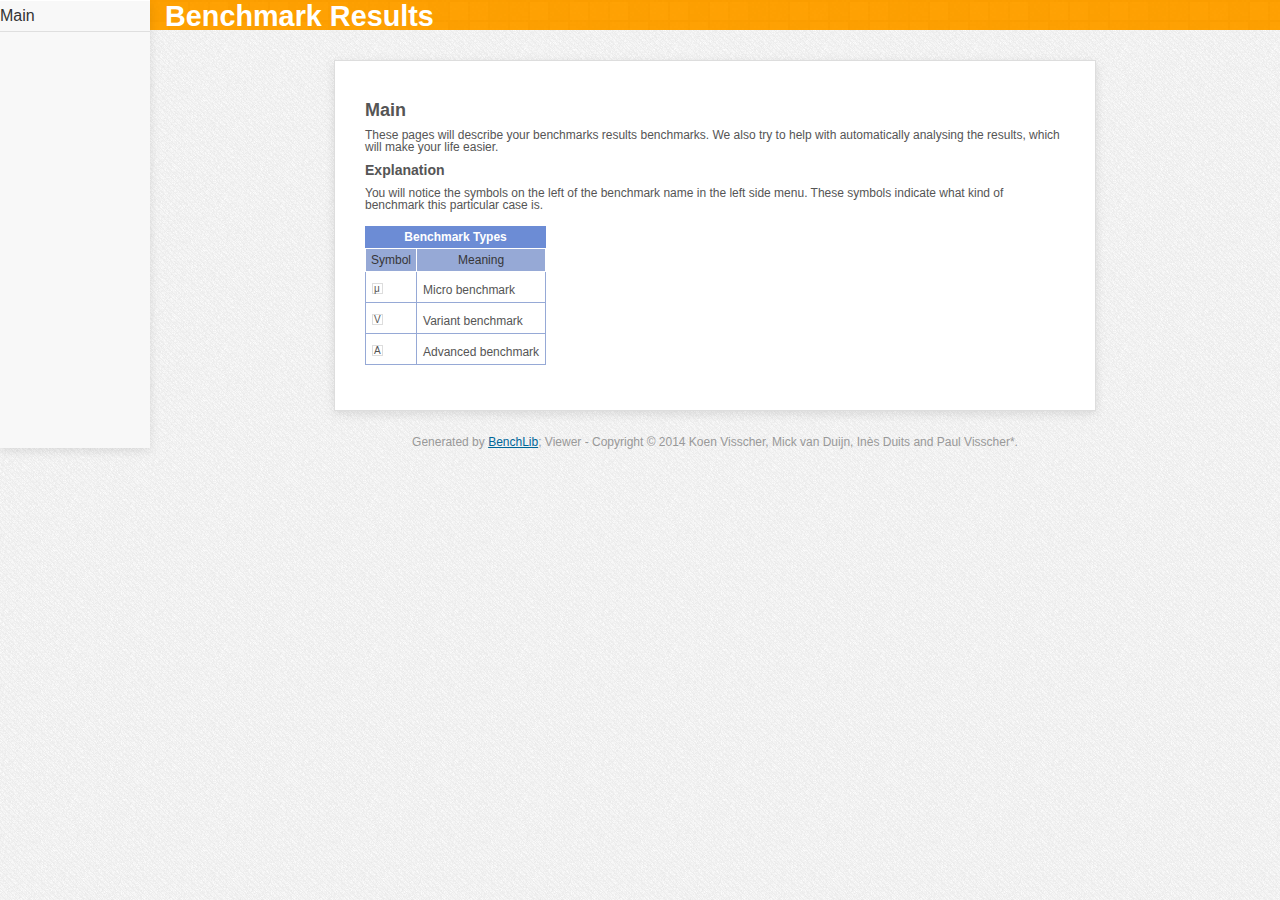
==== viewer/index.html @ 8b92ff2b "Initial commit" ====
﻿<!DOCTYPE HTML>
<html>
<head>
	<title>Benchmark Results</title>
	<meta http-equiv="Content-Type" content="text/html; charset=utf-8">
	<link href="css/cssreset.css" rel="stylesheet" type="text/css">
	<link href="css/stylesheet.css" rel="stylesheet" type="text/css">
	<script language="javascript" type="text/javascript" src="data.js"></script>
	<script language="javascript" type="text/javascript" src="js/jquery.js"></script>
	<script language="javascript" type="text/javascript" src="js/benchviewer.js"></script>
	<script language="javascript" type="text/javascript" src="js/jquery-ui-1.10.4.min.js"></script>
	<script language="javascript" type="text/javascript" src="js/jquery.dotdotdot.min.js"></script>
	<script language="javascript" type="text/javascript" src="js/fusioncharts.js"></script>
    <script language="javascript" type="text/javascript" src="js/fusionCharts.jqueryplugin.js"></script>
</head>
<body>
	<div id="topBar">
		<h1>Benchmark Results</h1>
	</div>
	<div id="tabs">
		<div id="sideMenu">
			<ul>
				<li>
					<a href="#Main">Main</a>
				</li>
			</ul>
		</div>
		<div id="contentContainer">
			<div id="content">
				<div id="Main">
					<div>
						<h2>Main</h2>
						These pages will describe your benchmarks results benchmarks. We also try to help with automatically analysing the results, which will make your life easier.
						
						<h3>Explanation</h3>
						
						You will notice the symbols on the left of the benchmark name in the left side menu. These symbols indicate what kind of benchmark this particular case is.
						<table>
							<caption>Benchmark Types</caption>
							<tbody>
								<tr>
									<th>
										Symbol
									</th>
									<th>
										Meaning
									</th>
								</tr>
								<tr>
									<td>
										<span class="benchmarkInd">&mu;</span>
									</td>
									<td>
										Micro benchmark
									</td>
								</tr>
								<tr>
									<td>
									<span class="benchmarkInd">V</span>
									</td>
									<td>
										Variant benchmark
									</td>
								</tr>
								<tr>
									<td>
									<span class="benchmarkInd">A</span>
									</td>
									<td>
										Advanced benchmark
									</td>
								</tr>
							</tbody>
						</table>
					</div>
				</div>
			</div>
			<div id="footer">
				Generated by <a href="#">BenchLib</a>; Viewer - Copyright © 2014 Koen Visscher, Mick van Duijn, Inès Duits and Paul Visscher*.
			</div>
		</div>
	</div>
	

	
<script type="text/javascript">

$(function() {
	
	var benchmarks = {};
	benchmarks.groupNames = [];
	benchmarks.groups = {};
	benchmarks.dates = [];
	
	for ( var i = 0; i < benchmarkData.data.length; ++i )
	{
		var current = benchmarkData.data[i];
		
		var mode = current.mode;
		var date = current.time;
		
		if ( i == 0 )
		{
			benchmarks.currentDate = date;
		}
		
		benchmarks.dates.push( date );
		
		for ( var j = 0; j < current.groups.length; ++j )
		{
			AddGroup( benchmarks, current.groups[j] );
		}
		
		ParseMicroBenchmarks( benchmarks, current.micro, date, mode );
	}
	
	RenderMenu( benchmarks );
	RenderPages( benchmarks );	
	RenderAllPlots();
});
</script>
</body>
</html>
---- viewer/css/cssreset.css ----
/**
* Eric Meyer's Reset CSS v2.0 (http://meyerweb.com/eric/tools/css/reset/)
* http://cssreset.com
*/
html, body, div, span, applet, object, iframe,
h1, h2, h3, h4, h5, h6, p, blockquote, pre,
a, abbr, acronym, address, big, cite, code,
del, dfn, em, img, ins, kbd, q, s, samp,
small, strike, strong, sub, sup, tt, var,
b, u, i, center,
dl, dt, dd, ol, ul, li,
fieldset, form, label, legend,
table, caption, tbody, tfoot, thead, tr, th, td,
article, aside, canvas, details, embed,
figure, figcaption, footer, header, hgroup,
menu, nav, output, ruby, section, summary,
time, mark, audio, video {
	margin: 0;
	padding: 0;
	border: 0;
	font-size: 100%;
	font: inherit;
	vertical-align: baseline;
}
/* HTML5 display-role reset for older browsers */
article, aside, details, figcaption, figure,
footer, header, hgroup, menu, nav, section {
	display: block;
}
body {
	line-height: 1;
}
ol, ul {
	list-style: none;
}
blockquote, q {
	quotes: none;
}
blockquote:before, blockquote:after,
q:before, q:after {
	content: '';
	content: none;
}
table {
	border-collapse: collapse;
	border-spacing: 0;
}
---- viewer/css/stylesheet.css ----
body {
	font-family: "Lucida Sans Unicode", "Lucida Grande", Garuda, sans-serif;
	position: relative;
	color: #555555;
	
	background-image: url( "../img/pattern-diag.png" );
	
	text-shadow: 1px 1px 1px rgba(0,0,0,0.006);
	-webkit-font-smoothing: antialiased !important;
}

a {	
	color: #069;
}
a:hover {
	color: #28b;
}

h1 {
	display: block;
	font-size: 1.8em;
	font-weight: bold;
}

h2 {
	display: block;
	font-size: 1.5em;
	font-weight: bold;
}

h3 {
	display: block;
	font-size: 1.17em;
	font-weight: bold;
}

table {
    border-collapse: collapse;
	border: 0;
    margin: 15px 0px;
    padding: 0;
}
caption {
    background-color: #6C8CD5;
    color: #FFFFFF;
    font-weight: bold;
	padding: 5px;
}

th {
    background-color: #96a9d6;
    border: 1px solid #FFFFFF;
    color: #363638;
    padding: 5px;
}

th, caption {
    vertical-align: text-top;
}

td {
    border: 1px solid #96a9d6;
    padding: 0.5em;
}

#topBar {
	background-image: url( "../img/pattern-top.png" );
	display: block;
	height: 26px;
	background-color: #ffa000;
	margin-left: 150px;
	padding: 2px 15px;
	color: #ffffff;
}

#sideMenu {
	
	box-shadow: 0 3px 10px rgba(0,0,0,0.15);
	-webkit-box-shadow: 0 3px 10px rgba(0,0,0,0.1);
	-moz-box-shadow: 0 3px 10px rgba(0,0,0,0.1);
	-o-box-shadow: 0 3px 10px rgba(0,0,0,0.1);
	-ms-box-shadow: 0 3px 10px rgba(0,0,0,0.1);
	
	background-color: #f8f8f8;
	
	border: 0 1 0 0px solid #ddd;
	
	
	position: absolute;
	display: block;
	width: 150px;
	left: 0px;
	top: 0px;
	height: 100%;
}

#sideMenu ul>li{
	border-bottom: 1px solid #dfdfdf;
    border-top: 1px solid #ffffff;
	line-height: 30px;
}

#sideMenu ul>li>a{
	width: 100%;
}

#sideMenu ul>li>a>ul li{
	border: 0px;
	padding: 0px 0px 0px 25px;
	line-height: 20px;
	font-size: 12px;
}

#sideMenu  ul>li>a>ul>li:hover {
	background-color: #f2f2f2;
}

#sideMenu ul>li>a>ul a {
    float: left;
	padding: 0 5px;
}

#sideMenu  a{	
	color: #333333;
	width: 80px;
	text-decoration: none;
	display: block;
}

#sideMenu  .circle {
	float: right;
	width: 10px;
	height: 10px;
}

#sideMenu  .circle:before {
	cursor: default;
    content: "\25CF";
    font-size: 15px;
}

#sideMenu  .black {
	color: black;
}

#sideMenu  .red {
	color: red;
}

#sideMenu  .green {
	color: green;
}

#sideMenu .nameLink {
	height: 20px;
}

#sideMenu .benchmarkName {
	height: 20px;
	padding-right: 5px;
}

#sideMenu .groupContainer {
	padding-left: 10px;
	padding-right: 5px;
	height: 30px;
}

#sideMenu .benchCount {
	font-size: 10px;
}

#sideMenu .benchGroup {
	width: 115px;
	height: 30px;
}

#contentContainer {
	position: relative;
	margin-left: 150px;
}

#content {
	width: 91%;
	max-width: 700px;
	min-width: 600px;
	margin: 30px auto 0px auto;
	padding: 30px;
	border: 1px solid #ddd;
	font-size: 12px;
	
	box-shadow: 0 3px 10px rgba(0,0,0,0.15);
	-webkit-box-shadow: 0 3px 10px rgba(0,0,0,0.1);
	-moz-box-shadow: 0 3px 10px rgba(0,0,0,0.1);
	-o-box-shadow: 0 3px 10px rgba(0,0,0,0.1);
	-ms-box-shadow: 0 3px 10px rgba(0,0,0,0.1);
	background-color: #ffffff;
}

#content h1 {
	margin: 20px 0px;
}

#content h2,h3 {
	margin: 10px 0px;
}

#footer {
	margin-top: 25px;
	margin-bottom: 10px;
	text-align: center;
	font-size: 12px;
	color: #999;
}

.left {
	float: left;
}

.right {
	float: right;
}

.benchmarkInd{
	cursor: default;
	float: left;
	display: block;
	border: 1px solid #ddd;
	line-height: 10px;
	padding-left: 1px;
	margin: 5px 0px 0px 0px;
	font-size: 10px;
	width: 8px;
	height: 9px;
}

.contentTabs { 
    background: transparent; 
    border: none; 
}

.contentTabs  > div{ 
    width: 650px;
}

.contentTabs .ui-widget-header { 
    background: transparent; 
    border: none; 
    border-bottom: 1px solid #c0c0c0; 
    -moz-border-radius: 0px; 
    -webkit-border-radius: 0px; 
    border-radius: 0px; 
} 
.contentTabs .ui-tabs-nav  { 
    height: 29px;
} 

.contentTabs .ui-tabs-nav .ui-state-default { 
    background: transparent; 
    border: none; 
	float: left;
} 
.contentTabs .ui-tabs-nav .ui-state-active { 
    border: none; 
} 
.contentTabs .ui-tabs-nav .ui-state-default a { 
    color: #c0c0c0; 
} 
.contentTabs .ui-tabs-nav .ui-state-active a { 
    color: #555555;
}
.contentTabs .ui-tabs .ui-tabs-nav .ui-tabs-anchor {
    float: left;
    padding: 0.5em 1em;
    text-decoration: none;
}

.contentTabs .ui-helper-clearfix:after {
    clear: both;
}

.contentTabs .ui-tabs .ui-tabs-nav li.ui-tabs-active .ui-tabs-anchor, .ui-tabs .ui-tabs-nav li.ui-state-disabled .ui-tabs-anchor, .ui-tabs .ui-tabs-nav li.ui-tabs-loading .ui-tabs-anchor {
    cursor: text;
}

.contentTabs a.active {
    background: none repeat scroll 0 0 #FFFFFF;
    color: #000000
}

.contentTabs a {
	display: inline-block;
    padding: 5px 10px;
    text-decoration: none;
}

.contentTabs table { 
    margin: 0px auto;
}

.chartContainer {
	width: 700px;
	height: 450px;
	margin: 15px auto 30px auto;
}
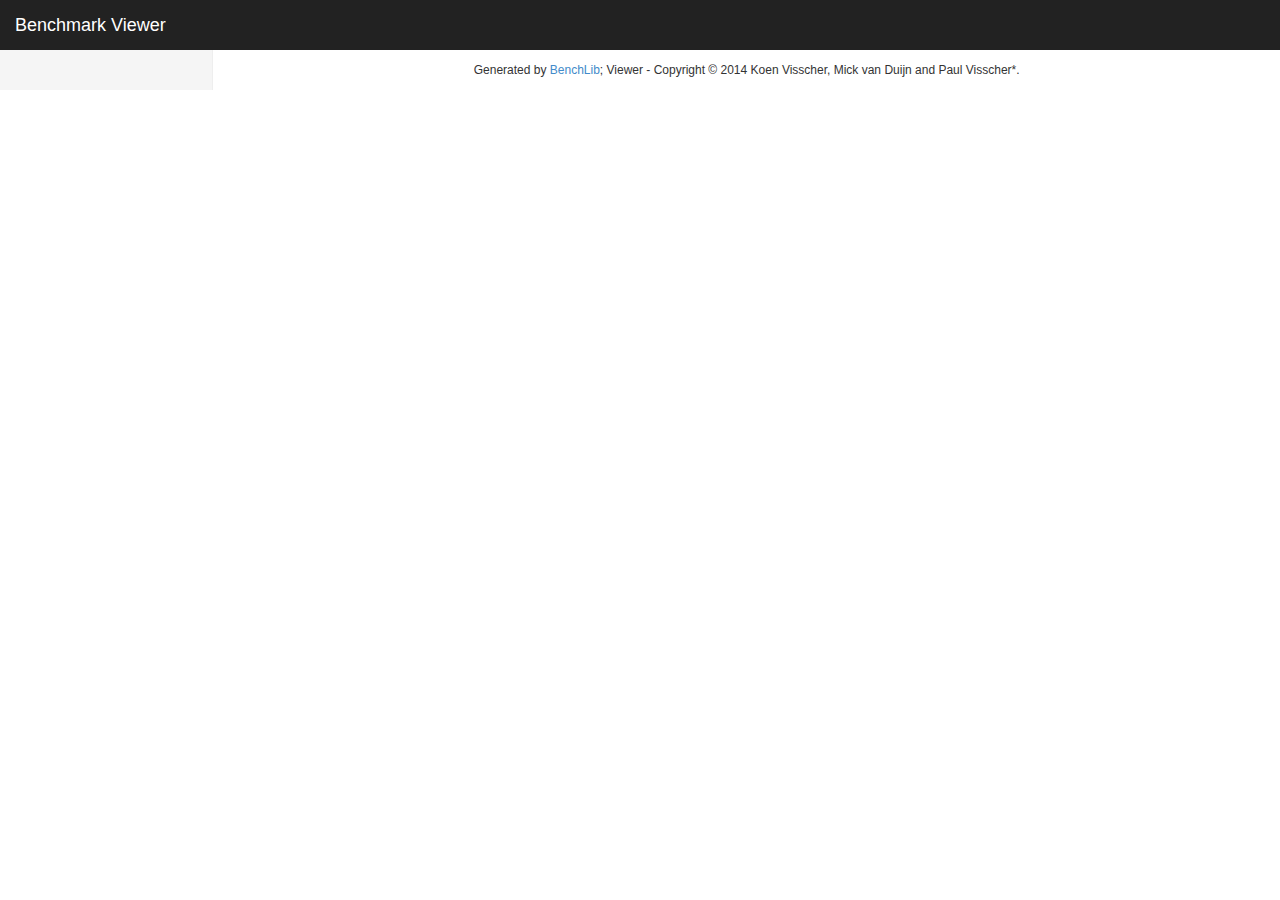
==== commit e7420e37: "Improved benchmark viewer" ====
--- a/viewer/index.html
+++ b/viewer/index.html
@@ -1,123 +1,91 @@
 ﻿<!DOCTYPE HTML>
 <html>
 <head>
-	<title>Benchmark Results</title>
-	<meta http-equiv="Content-Type" content="text/html; charset=utf-8">
-	<link href="css/cssreset.css" rel="stylesheet" type="text/css">
-	<link href="css/stylesheet.css" rel="stylesheet" type="text/css">
-	<script language="javascript" type="text/javascript" src="data.js"></script>
-	<script language="javascript" type="text/javascript" src="js/jquery.js"></script>
-	<script language="javascript" type="text/javascript" src="js/benchviewer.js"></script>
-	<script language="javascript" type="text/javascript" src="js/jquery-ui-1.10.4.min.js"></script>
-	<script language="javascript" type="text/javascript" src="js/jquery.dotdotdot.min.js"></script>
-	<script language="javascript" type="text/javascript" src="js/fusioncharts.js"></script>
-    <script language="javascript" type="text/javascript" src="js/fusionCharts.jqueryplugin.js"></script>
+    <title>Benchmark Results</title>
+    <meta charset="utf-8">
+    <meta http-equiv="X-UA-Compatible" content="IE=edge">
+    <meta name="viewport" content="width=device-width, initial-scale=1">
+    <link href="css/bootstrap.min.css" rel="stylesheet">
+    <link href="css/sortable-theme-bootstrap.css" rel="stylesheet">
+    <link href="css/bootstrap.vertical-tabs.min.css" rel="stylesheet">
+    <link href="css/stylesheet.css" rel="stylesheet">
+    <title>Benchmark Viewer</title>
 </head>
 <body>
-	<div id="topBar">
-		<h1>Benchmark Results</h1>
-	</div>
-	<div id="tabs">
-		<div id="sideMenu">
-			<ul>
-				<li>
-					<a href="#Main">Main</a>
-				</li>
-			</ul>
-		</div>
-		<div id="contentContainer">
-			<div id="content">
-				<div id="Main">
-					<div>
-						<h2>Main</h2>
-						These pages will describe your benchmarks results benchmarks. We also try to help with automatically analysing the results, which will make your life easier.
-						
-						<h3>Explanation</h3>
-						
-						You will notice the symbols on the left of the benchmark name in the left side menu. These symbols indicate what kind of benchmark this particular case is.
-						<table>
-							<caption>Benchmark Types</caption>
-							<tbody>
-								<tr>
-									<th>
-										Symbol
-									</th>
-									<th>
-										Meaning
-									</th>
-								</tr>
-								<tr>
-									<td>
-										<span class="benchmarkInd">&mu;</span>
-									</td>
-									<td>
-										Micro benchmark
-									</td>
-								</tr>
-								<tr>
-									<td>
-									<span class="benchmarkInd">V</span>
-									</td>
-									<td>
-										Variant benchmark
-									</td>
-								</tr>
-								<tr>
-									<td>
-									<span class="benchmarkInd">A</span>
-									</td>
-									<td>
-										Advanced benchmark
-									</td>
-								</tr>
-							</tbody>
-						</table>
-					</div>
-				</div>
-			</div>
-			<div id="footer">
-				Generated by <a href="#">BenchLib</a>; Viewer - Copyright © 2014 Koen Visscher, Mick van Duijn, Inès Duits and Paul Visscher*.
-			</div>
-		</div>
-	</div>
-	
+    <div class="navbar navbar-inverse navbar-fixed-top" role="navigation">
+        <div class="container-fluid">
+            <div class="navbar-header">
+                <a class="navbar-brand" href="#">Benchmark Viewer</a>
+            </div>
+        </div>
+    </div>
 
-	
-<script type="text/javascript">
+    <div class="container-fluid">
+        <div class="row">
+            <div class="col-sm-3 col-md-2 sidebar" role="tablist" id="page-navigation">
+            </div>
 
-$(function() {
-	
-	var benchmarks = {};
-	benchmarks.groupNames = [];
-	benchmarks.groups = {};
-	benchmarks.dates = [];
-	
-	for ( var i = 0; i < benchmarkData.data.length; ++i )
-	{
-		var current = benchmarkData.data[i];
-		
-		var mode = current.mode;
-		var date = current.time;
-		
-		if ( i == 0 )
-		{
-			benchmarks.currentDate = date;
-		}
-		
-		benchmarks.dates.push( date );
-		
-		for ( var j = 0; j < current.groups.length; ++j )
-		{
-			AddGroup( benchmarks, current.groups[j] );
-		}
-		
-		ParseMicroBenchmarks( benchmarks, current.micro, date, mode );
-	}
-	
-	RenderMenu( benchmarks );
-	RenderPages( benchmarks );	
-	RenderAllPlots();
-});
-</script>
+            <div class="col-sm-9 col-md-10" id="main">
+                <div class="footer">
+                    <div class="container-fluid">
+                        Generated by <a href="#">BenchLib</a>; Viewer - Copyright © 2014 Koen Visscher, Mick van Duijn and Paul Visscher*.
+                    </div>
+                </div>
+            </div>
+        </div>
+    </div>
+    <script src="js/jquery.min.js"></script>
+    <script src="js/bootstrap.min.js"></script>
+    <script src="js/jstat.min.js"></script>
+    <script src="js/sortable.min.js"></script>
+    <script src="js/highcharts.js"></script>
+    <script src="js/highcharts-more.js"></script>
+    <script src="js/highcharts-histogram.js"></script>
+    <script src="js/modules/exporting.js"></script>
+    <script src="js/benchviewer.js"></script>
+    <script src="data.js"></script>
+    <script type="text/javascript">
+        $(function ()
+        {
+            var benchmarks = new BenchmarkViewer(benchmarkData);
+            benchmarks.Render();
+
+            $("body").scrollspy({ target: ".nav-sub-container" });
+
+            $(".tab-me").click(function (e)
+            {
+                e.preventDefault();
+                $(this).tab('show');
+            });
+
+            $("#page-navigation > ul > li > a").each(function (index, element)
+            {
+                pageLink = $(this);
+                pageLink.click(function (e)
+                {
+                    e.preventDefault();
+                    $(this).tab("show");
+
+                    $("body").scrollspy("refresh");
+                    $("body").scrollspy("process");
+                });
+
+                pageLink.parent().find(".nav-sub-container > ul > li > a").each(function (index, element)
+                {
+                    $(this).data("link", pageLink);
+                    $(this).click((function (e)
+                    {
+                        e.preventDefault();
+                        $(this).data("link").click();
+
+                        $(document).scrollTop($($(this).attr("href")).offset().top - 50);
+                    }));
+                });
+            });
+            $("#page-navigation > ul > li > a:first").tab("show");
+
+            Sortable.init();
+        });
+    </script>
 </body>
-</html> +</html>
--- a/viewer/css/stylesheet.css
+++ b/viewer/css/stylesheet.css
@@ -1,305 +1,166 @@
-body {
-	font-family: "Lucida Sans Unicode", "Lucida Grande", Garuda, sans-serif;
-	position: relative;
-	color: #555555;
-	
-	background-image: url( "../img/pattern-diag.png" );
-	
-	text-shadow: 1px 1px 1px rgba(0,0,0,0.006);
-	-webkit-font-smoothing: antialiased !important;
+html {
+    font-family: "Lucida Sans Unicode","Lucida Grande",Garuda,sans-serif;
+    overflow-y: scroll;
+    color: #555555;
 }
 
-a {	
-	color: #069;
-}
-a:hover {
-	color: #28b;
+body {
+    padding-top: 50px;
 }
 
-h1 {
-	display: block;
-	font-size: 1.8em;
-	font-weight: bold;
+body .container-fluid {
+    position: relative;
 }
 
-h2 {
-	display: block;
-	font-size: 1.5em;
-	font-weight: bold;
+.sub-header {
+    padding-bottom: 10px;
+    border-bottom: 1px solid #eee;
 }
 
-h3 {
-	display: block;
-	font-size: 1.17em;
-	font-weight: bold;
+.navbar-fixed-top {
+    border: 0;
 }
 
-table {
-    border-collapse: collapse;
-	border: 0;
-    margin: 15px 0px;
-    padding: 0;
-}
-caption {
-    background-color: #6C8CD5;
-    color: #FFFFFF;
-    font-weight: bold;
-	padding: 5px;
+.sidebar {
+    display: none;
+    height: 100%;
 }
 
-th {
-    background-color: #96a9d6;
-    border: 1px solid #FFFFFF;
-    color: #363638;
-    padding: 5px;
+@media (min-width: 768px) {
+    .sidebar {
+        bottom: 0;
+        left: 0;
+        z-index: 1000;
+        display: block;
+        padding: 20px;
+        overflow-x: hidden;
+        background-color: #f5f5f5;
+        border-right: 1px solid #eee;
+    }
 }
 
-th, caption {
-    vertical-align: text-top;
+.nav-sidebar {
+    margin-right: -21px; /* 20px padding + 1px border */
+    margin-bottom: 20px;
+    margin-left: -20px;
 }
 
-td {
-    border: 1px solid #96a9d6;
-    padding: 0.5em;
+.nav-sidebar > li > a {
+    padding-top: 5px;
+    padding-bottom: 5px;
+    margin-bottom: 0px;
+    padding-right: 20px;
+    padding-left: 20px;
 }
 
-#topBar {
-	background-image: url( "../img/pattern-top.png" );
-	display: block;
-	height: 26px;
-	background-color: #ffa000;
-	margin-left: 150px;
-	padding: 2px 15px;
-	color: #ffffff;
+.nav-sidebar > .active > a,
+.nav-sidebar > .active > a:hover,
+.nav-sidebar > .active > a:focus {
+    color: #fff;
+    background-color: #428bca;
 }
 
-#sideMenu {
-	
-	box-shadow: 0 3px 10px rgba(0,0,0,0.15);
-	-webkit-box-shadow: 0 3px 10px rgba(0,0,0,0.1);
-	-moz-box-shadow: 0 3px 10px rgba(0,0,0,0.1);
-	-o-box-shadow: 0 3px 10px rgba(0,0,0,0.1);
-	-ms-box-shadow: 0 3px 10px rgba(0,0,0,0.1);
-	
-	background-color: #f8f8f8;
-	
-	border: 0 1 0 0px solid #ddd;
-	
-	
-	position: absolute;
-	display: block;
-	width: 150px;
-	left: 0px;
-	top: 0px;
-	height: 100%;
+.nav-sidebar > li > a > span {
+    margin-top: 4px;
 }
 
-#sideMenu ul>li{
-	border-bottom: 1px solid #dfdfdf;
-    border-top: 1px solid #ffffff;
-	line-height: 30px;
+
+.nav-sub {
+    padding-right: -21px;
+    margin-bottom: 5px;
+    padding-left: 20px;
 }
 
-#sideMenu ul>li>a{
-	width: 100%;
+.nav-sub > li {
+    height: 25px;
 }
 
-#sideMenu ul>li>a>ul li{
-	border: 0px;
-	padding: 0px 0px 0px 25px;
-	line-height: 20px;
-	font-size: 12px;
+.nav-sub > li > a {
+    padding-top: 0px;
+    padding-bottom: 0px;
+    padding-right: 20px;
+    padding-left: 20px;
+    line-height: 25px;
+    height: 25px;
+    color: #555555;
 }
 
-#sideMenu  ul>li>a>ul>li:hover {
-	background-color: #f2f2f2;
+.nav-sub > .active > a,
+.nav-sub > .active > a:hover,
+.nav-sub > .active > a:focus {
+    color: #fff;
+    background-color: #c9c9c9;
 }
 
-#sideMenu ul>li>a>ul a {
-    float: left;
-	padding: 0 5px;
+.nav-sub > li > a .label-holder {
+    margin-top: -2px;
 }
 
-#sideMenu  a{	
-	color: #333333;
-	width: 80px;
-	text-decoration: none;
-	display: block;
+.nav-sub > li > a .label-holder span {
+    margin-left: 2px;
 }
 
-#sideMenu  .circle {
-	float: right;
-	width: 10px;
-	height: 10px;
+.page-title {
+    margin-top: 3px;
+    overflow: hidden;
+    display: inline-block;
+    white-space: nowrap;
+    text-overflow: ellipsis;
+    line-height: 18px;
+    height: 18px;
+    width: 80%;
 }
 
-#sideMenu  .circle:before {
-	cursor: default;
-    content: "\25CF";
-    font-size: 15px;
+.sub-page-title {
+    margin-top: 3px;
+    overflow: hidden;
+    display: inline-block;
+    white-space: nowrap;
+    text-overflow: ellipsis;
+    line-height: 18px;
+    height: 18px;
+    width: 75%;
 }
 
-#sideMenu  .black {
-	color: black;
+#main {
+    padding: 20px;
+    position: relative;
 }
 
-#sideMenu  .red {
-	color: red;
+@media (min-width: 768px) {
+    #main {
+        padding-right: 40px;
+        padding-left: 40px;
+    }
 }
 
-#sideMenu  .green {
-	color: green;
+#main .page-header {
+    margin-top: 0;
 }
 
-#sideMenu .nameLink {
-	height: 20px;
+#main .page {
+    margin-bottom: 30px;
+    padding: 30px 60px;
 }
 
-#sideMenu .benchmarkName {
-	height: 20px;
-	padding-right: 5px;
+#main .inner-tab-pane {
+    margin-bottom: 5px;
+    padding: 15px 30px;
 }
 
-#sideMenu .groupContainer {
-	padding-left: 10px;
-	padding-right: 5px;
-	height: 30px;
+#main .inner-tab-pane .graph {
+    margin: auto;
+    min-width: 310px;
+    max-width: 600px;
 }
 
-#sideMenu .benchCount {
-	font-size: 10px;
-}
-
-#sideMenu .benchGroup {
-	width: 115px;
-	height: 30px;
-}
-
-#contentContainer {
-	position: relative;
-	margin-left: 150px;
-}
-
-#content {
-	width: 91%;
-	max-width: 700px;
-	min-width: 600px;
-	margin: 30px auto 0px auto;
-	padding: 30px;
-	border: 1px solid #ddd;
-	font-size: 12px;
-	
-	box-shadow: 0 3px 10px rgba(0,0,0,0.15);
-	-webkit-box-shadow: 0 3px 10px rgba(0,0,0,0.1);
-	-moz-box-shadow: 0 3px 10px rgba(0,0,0,0.1);
-	-o-box-shadow: 0 3px 10px rgba(0,0,0,0.1);
-	-ms-box-shadow: 0 3px 10px rgba(0,0,0,0.1);
-	background-color: #ffffff;
-}
-
-#content h1 {
-	margin: 20px 0px;
-}
-
-#content h2,h3 {
-	margin: 10px 0px;
-}
-
-#footer {
-	margin-top: 25px;
-	margin-bottom: 10px;
-	text-align: center;
-	font-size: 12px;
-	color: #999;
-}
-
-.left {
-	float: left;
-}
-
-.right {
-	float: right;
-}
-
-.benchmarkInd{
-	cursor: default;
-	float: left;
-	display: block;
-	border: 1px solid #ddd;
-	line-height: 10px;
-	padding-left: 1px;
-	margin: 5px 0px 0px 0px;
-	font-size: 10px;
-	width: 8px;
-	height: 9px;
-}
-
-.contentTabs { 
-    background: transparent; 
-    border: none; 
-}
-
-.contentTabs  > div{ 
-    width: 650px;
-}
-
-.contentTabs .ui-widget-header { 
-    background: transparent; 
-    border: none; 
-    border-bottom: 1px solid #c0c0c0; 
-    -moz-border-radius: 0px; 
-    -webkit-border-radius: 0px; 
-    border-radius: 0px; 
-} 
-.contentTabs .ui-tabs-nav  { 
-    height: 29px;
-} 
-
-.contentTabs .ui-tabs-nav .ui-state-default { 
-    background: transparent; 
-    border: none; 
-	float: left;
-} 
-.contentTabs .ui-tabs-nav .ui-state-active { 
-    border: none; 
-} 
-.contentTabs .ui-tabs-nav .ui-state-default a { 
-    color: #c0c0c0; 
-} 
-.contentTabs .ui-tabs-nav .ui-state-active a { 
-    color: #555555;
-}
-.contentTabs .ui-tabs .ui-tabs-nav .ui-tabs-anchor {
-    float: left;
-    padding: 0.5em 1em;
-    text-decoration: none;
-}
-
-.contentTabs .ui-helper-clearfix:after {
-    clear: both;
-}
-
-.contentTabs .ui-tabs .ui-tabs-nav li.ui-tabs-active .ui-tabs-anchor, .ui-tabs .ui-tabs-nav li.ui-state-disabled .ui-tabs-anchor, .ui-tabs .ui-tabs-nav li.ui-tabs-loading .ui-tabs-anchor {
-    cursor: text;
-}
-
-.contentTabs a.active {
-    background: none repeat scroll 0 0 #FFFFFF;
-    color: #000000
-}
-
-.contentTabs a {
-	display: inline-block;
-    padding: 5px 10px;
-    text-decoration: none;
-}
-
-.contentTabs table { 
-    margin: 0px auto;
-}
-
-.chartContainer {
-	width: 700px;
-	height: 450px;
-	margin: 15px auto 30px auto;
+.footer {
+    position: absolute;
+    width: 100%;
+    bottom: 0;
+    right: 0px;
+    height: 40px;
+    text-align: center;
+    line-height: 40px;
+    font-size: 12px;
 }